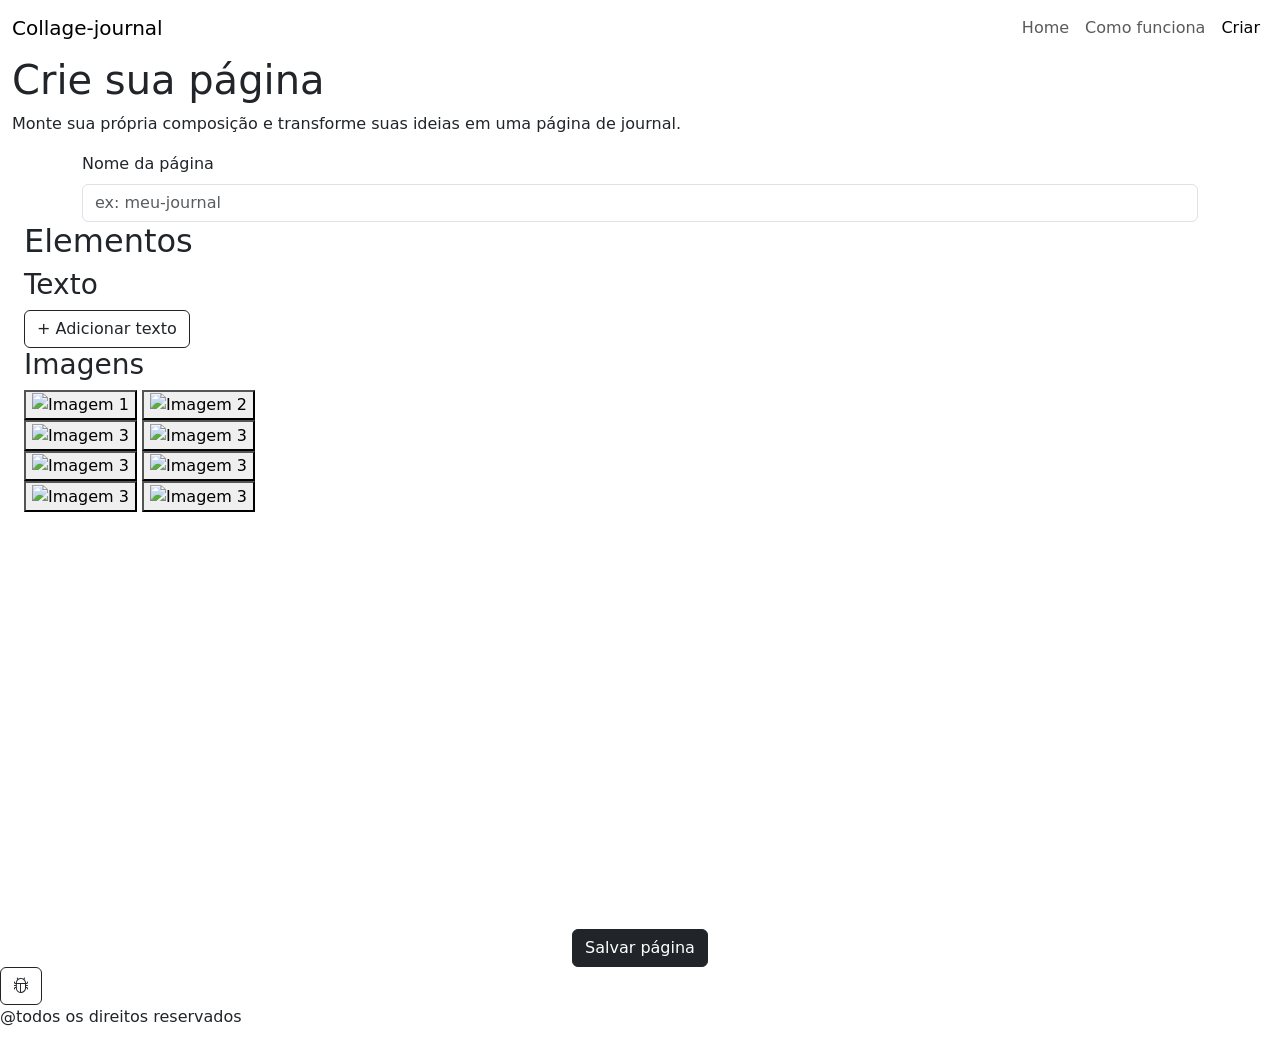
==== create.html @ 03d4e850 "feat: adiciona o icon nas páginas" ====
<!DOCTYPE html>
<html lang="pt-BR">
<head>
    <meta charset="UTF-8">
    <meta name="viewport" content="width=device-width, initial-scale=1.0">

    <link rel="icon" type="image/png" href="./img/image-from-rawpixel-id-6215091-png.png">

    <link rel="stylesheet" href="https://cdn.jsdelivr.net/npm/bootstrap-icons@1.11.3/font/bootstrap-icons.min.css">
    <link href="https://cdn.jsdelivr.net/npm/bootstrap@5.3.3/dist/css/bootstrap.min.css" rel="stylesheet">
    <link rel="stylesheet" href="css/style.css">

    <title>Collage-journal | Criar</title>
</head>
<body>
    <header>
        <nav class="navbar navbar-expand-lg">
            <div class="container-fluid">
                <a class="navbar-brand" href="index.html">Collage-journal</a>
                <button
                    class="navbar-toggler"
                    type="button"
                    data-bs-toggle="collapse"
                    data-bs-target="#navbarContent"
                    aria-controls="navbarContent"
                    aria-expanded="false"
                    aria-label="Abrir menu"
                >
                    <span class="navbar-toggler-icon"></span>
                </button>
                <div class="collapse navbar-collapse" id="navbarContent">
                    <ul class="navbar-nav ms-auto">
                        <li class="nav-item">
                            <a class="nav-link" href="index.html">Home</a>
                        </li>
                        <li class="nav-item">
                            <a class="nav-link" href="make.html">Como funciona</a>
                        </li>
                        <li class="nav-item">
                            <a class="nav-link active" href="create.html">Criar</a>
                        </li>
                    </ul>
                </div>
            </div>
        </nav>
    </header>
    <main class="container-fluid create-page">
        <section class="create-header">
            <h1>Crie sua página</h1>
            <p>Monte sua própria composição e transforme suas ideias em uma página de journal.</p>
        </section>
        <section class="file-name-section">
            <div class="container">
                <label for="fileName" class="form-label">Nome da página</label>
                <input type="text" class="form-control" id="fileName" placeholder="ex: meu-journal">
            </div>
        </section>
        <section class="editor container-fluid">
            <div class="row">
                <aside class="col-lg-3 editor-sidebar">
                    <h2>Elementos</h2>
                    <div class="tool-section">
                        <h3>Texto</h3>
                        <button type="button" id="addText" class="btn btn-outline-dark" >+ Adicionar texto</button>
                    </div>
                    <div class="tool-section">
                        <h3>Imagens</h3>
                        <div class="image-options">
                            <button class="image-option" data-image="img1">
                                <img src="img/image-from-rawpixel-id-2339490-png.png" alt="Imagem 1" >
                            </button>
                            <button class="image-option" data-image="img2">
                                <img src="img/image-from-rawpixel-id-2340619-png.png" alt="Imagem 2" >
                            </button>
                            <button class="image-option" data-image="img3">
                                <img src="img/image-from-rawpixel-id-3958798-png.png" alt="Imagem 3">
                            </button>
                            <button class="image-option" data-image="img3">
                                <img src="img/image-from-rawpixel-id-4084844-png.png" alt="Imagem 3">
                            </button>
                            <button class="image-option" data-image="img3">
                                <img src="img/image-from-rawpixel-id-4096169-png.png" alt="Imagem 3">
                            </button>
                            <button class="image-option" data-image="img3">
                                <img src="img/image-from-rawpixel-id-6215091-png.png" alt="Imagem 3">
                            </button>
                            <button class="image-option" data-image="img3">
                                <img src="img/image-from-rawpixel-id-6512210-png.png" alt="Imagem 3">
                            </button>
                            <button class="image-option" data-image="img3">
                                <img src="img/image-from-rawpixel-id-6597094-png.png" alt="Imagem 3">
                            </button>
                        </div>
                    </div>
                </aside>
                <section class="col-lg-9 editor-workspace">
                    <div class="canvas-container">
                        <canvas id="journalCanvas" width="900" height="700">
                        </canvas>
                    </div>
                </section>
            </div>
        </section>
        <section class="save-section text-center">
            <button type="button" class="btn btn-dark" id="saveJournal">
                <span
                    class="spinner-border spinner-border-sm d-none"
                    id="saveSpinner"
                    aria-hidden="true"
                ></span>
                <span id="saveText">Salvar página</span>
            </button>
        </section>
    </main>
    <script src="https://cdn.jsdelivr.net/npm/bootstrap@5.3.3/dist/js/bootstrap.bundle.min.js"></script>
    <script src="./js/create.js"></script>
    <button
        type="button"
        class="btn btn-outline-dark bug-button"
        data-bs-toggle="modal"
        data-bs-target="#bugModal"
    >
        <i class="bi bi-bug"></i>
    </button>
    <div
        class="modal fade"
        id="bugModal"
        tabindex="-1"
        aria-labelledby="bugModalLabel"
        aria-hidden="true"
    >
        <div class="modal-dialog">
            <div class="modal-content">
                <div class="modal-header">
                    <h2 class="modal-title"id="bugModalLabel">Encontrou um problema?</h2>
                    <button
                        type="button"
                        class="btn-close"
                        data-bs-dismiss="modal"
                        aria-label="Fechar"
                    ></button>
                </div>
                <div class="modal-body">
                    <p>Conte para nós o que aconteceu.</p>
                    <form id="bugForm">
                        <div class="mb-3">
                            <label for="bugDescription" class="form-label">Descrição do problema</label>
                            <textarea
                                class="form-control"
                                id="bugDescription"
                                rows="5"
                                placeholder="Descreva o problema..."
                                required
                            ></textarea>
                        </div>
                        <div
                            id="bugMessage"
                            class="alert alert-dark d-none"
                            role="alert"
                        >
                            Mensagem enviada com sucesso!
                        </div>
                        <button type="submit" class="btn btn-dark">Enviar</button>
                    </form>
                </div>
            </div>
        </div>
    </div>
    <footer>
        <div class="topo_footer"></div>
        <div class="conteudo_footer">
            <p>@todos os direitos reservados</p>
        </div>
    </footer>
    <script src="./js/script.js"></script>
</body>
</html>
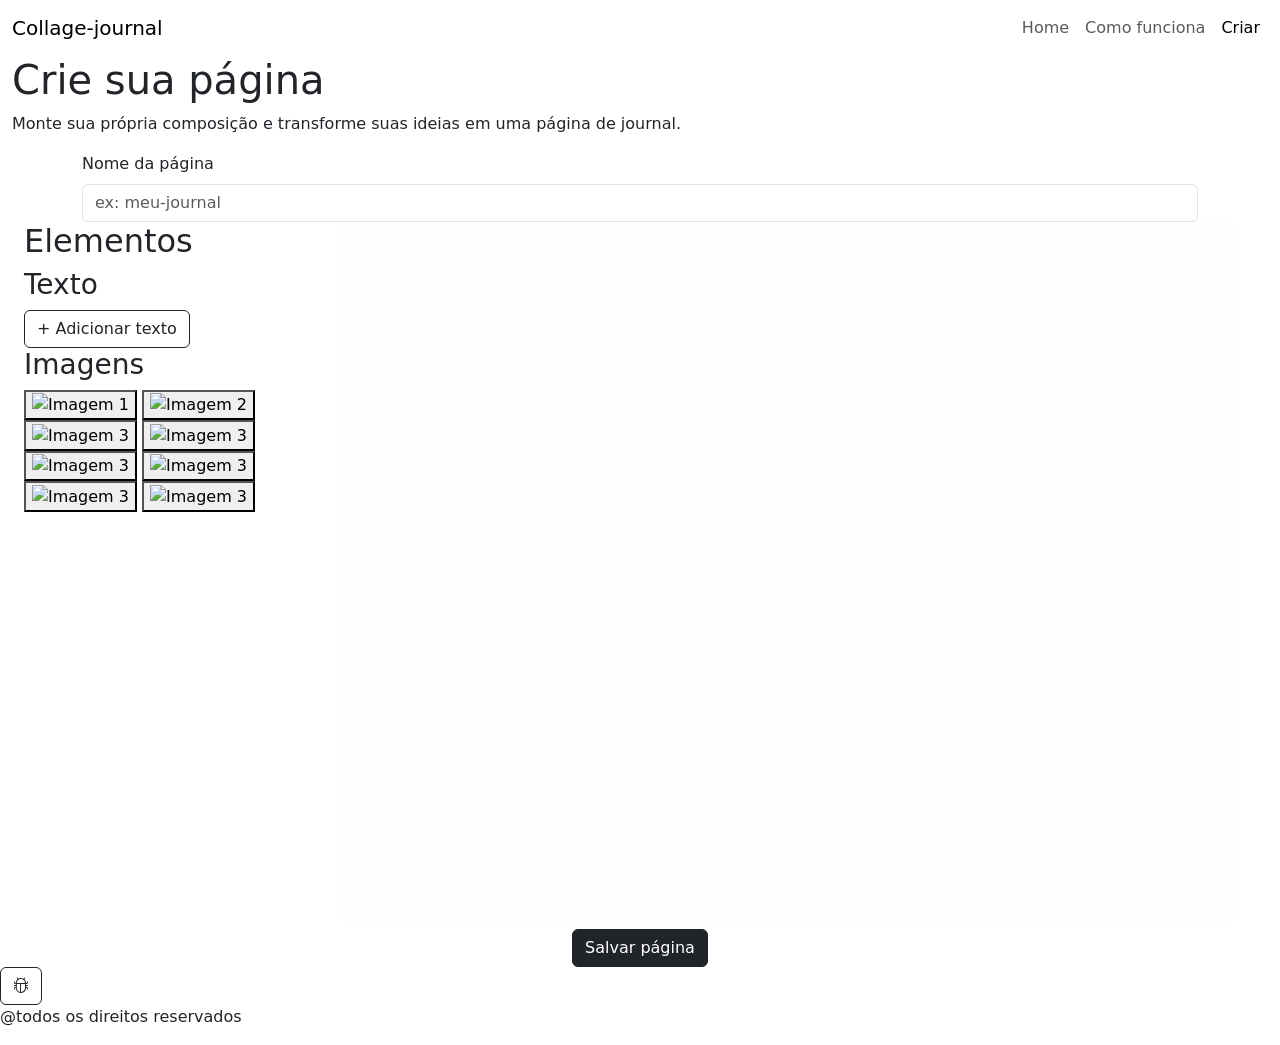
==== commit 1c79bb74: "fix: corrige erro do js da página create" ====
--- a/create.html
+++ b/create.html
@@ -114,7 +114,7 @@
     </main>
     <script src="https://cdn.jsdelivr.net/npm/bootstrap@5.3.3/dist/js/bootstrap.bundle.min.js"></script>
     <script src="./js/create.js"></script>
-    <button
+<button
         type="button"
         class="btn btn-outline-dark bug-button"
         data-bs-toggle="modal"
